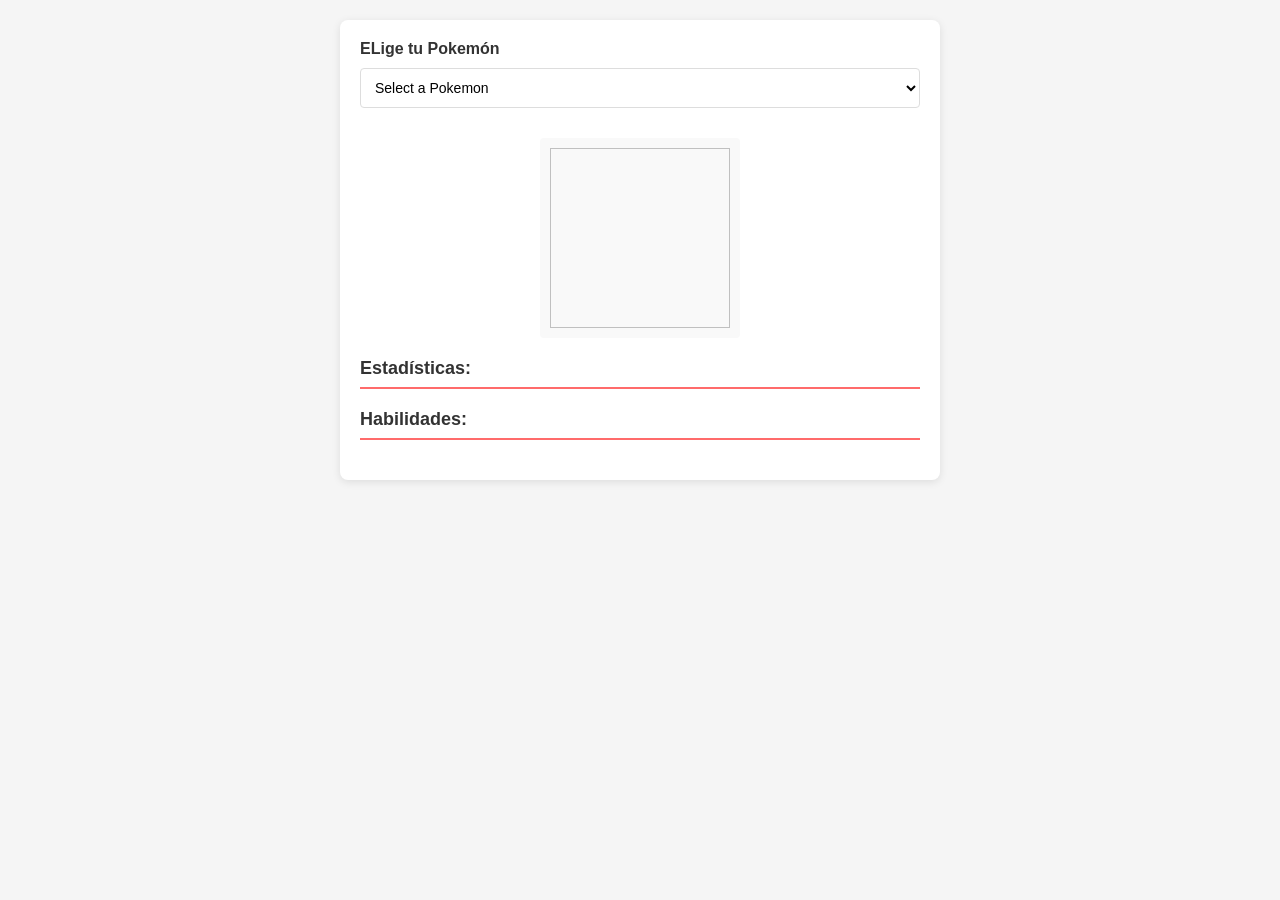
==== index (1).html @ 47f4e3ea "Actividad actualizada" ====
<!DOCTYPE html>
<html lang="en">
<head>
    <meta charset="UTF-8">
    <meta name="viewport" content="width=device-width, initial-scale=1.0">
    <title>Taller 3</title>
    <link rel="stylesheet" href="style.css">
    <script src="main.js" defer></script>
</head>
<body>
    <section>
        <div>
            <label for="pokemons">ELige tu Pokemón</label>
            <select id="pokemons" onchange="pokemonSelected(this.value)">
            <option value="">Select a Pokemon</option>
        </select>
        </div>

        <div id="pokemon-info">
            <h1 id="pokemon-name"></h1>   
            <img id="pokemon-image">
            <h3>Estadísticas:</h3>
            <ul id="pokemon-stats"></ul>
            <h3>Habilidades:</h3>
            <ul id="pokemon-abilities"></ul>
        </div>
    </section>
</body>
</html>
---- style.css ----
* {
    margin: 0;
    padding: 0;
    box-sizing: border-box;
}

body {
    font-family: Arial, sans-serif;
    background-color: #f5f5f5;
    padding: 20px;
}

section {
    max-width: 600px;
    margin: 0 auto;
    background-color: white;
    padding: 20px;
    border-radius: 8px;
    box-shadow: 0 2px 8px rgba(0, 0, 0, 0.1);
}

div {
    margin-bottom: 20px;
}

label {
    display: block;
    margin-bottom: 10px;
    font-weight: bold;
    color: #333;
}

select {
    width: 100%;
    padding: 10px;
    border: 1px solid #ddd;
    border-radius: 4px;
    font-size: 14px;
    background-color: #fff;
}

select:focus {
    outline: none;
    border-color: #ff6b6b;
    box-shadow: 0 0 4px rgba(255, 107, 107, 0.5);
}

#pokemon-info {
    margin-top: 30px;
}

#pokemon-name {
    font-size: 28px;
    color: #ff6b6b;
    margin-bottom: 15px;
    text-transform: capitalize;
}

#pokemon-image {
    width: 200px;
    height: 200px;
    display: block;
    margin: 0 auto 20px;
    background-color: #f9f9f9;
    padding: 10px;
    border-radius: 4px;
}

h3 {
    font-size: 18px;
    color: #333;
    margin-top: 20px;
    margin-bottom: 10px;
    border-bottom: 2px solid #ff6b6b;
    padding-bottom: 8px;
}

ul {
    list-style-position: inside;
    line-height: 1.8;
    color: #555;
}

li {
    padding: 5px 0;
}

li:before {
    content: "● ";
    color: #ff6b6b;
    margin-right: 8px;
}
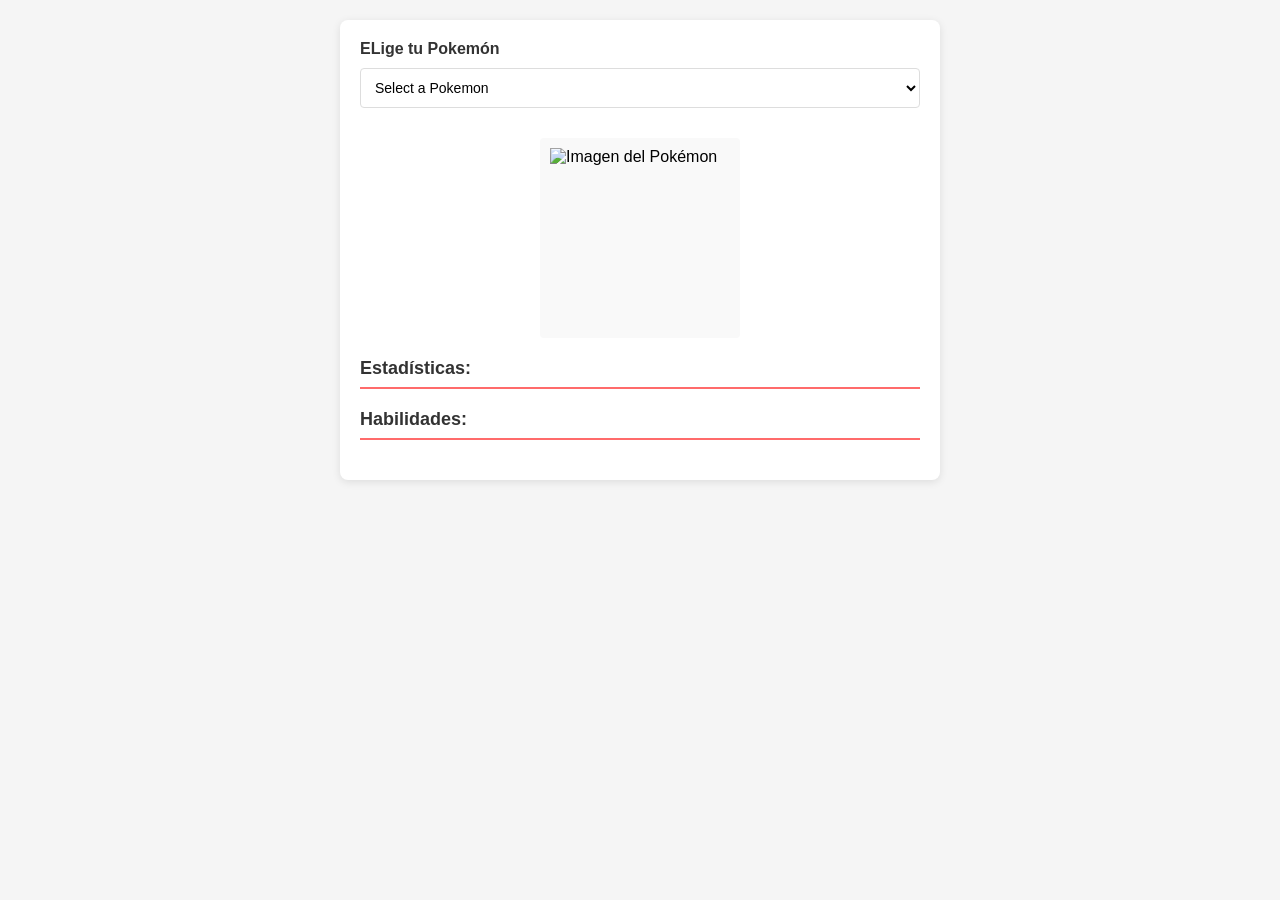
==== commit dcee4b04: "Actualizacion pokedex" ====
--- a/index (1).html
+++ b/index (1).html
@@ -17,8 +17,11 @@
         </div>
 
         <div id="pokemon-info">
-            <h1 id="pokemon-name"></h1>   
-            <img id="pokemon-image">
+            <h1 id="pokemon-name"></h1>
+            <div class="pokemon-card">
+                <img id="pokemon-image" alt="Imagen del Pokémon">
+                <p id="pokemon-type" class="pokemon-type"></p>
+            </div>
             <h3>Estadísticas:</h3>
             <ul id="pokemon-stats"></ul>
             <h3>Habilidades:</h3>
--- a/style.css
+++ b/style.css
@@ -56,14 +56,38 @@
     text-transform: capitalize;
 }
 
+.pokemon-card {
+    position: relative;
+    width: 200px;
+    margin: 0 auto 20px;
+}
+
 #pokemon-image {
-    width: 200px;
+    width: 100%;
     height: 200px;
     display: block;
-    margin: 0 auto 20px;
     background-color: #f9f9f9;
     padding: 10px;
     border-radius: 4px;
+}
+
+.pokemon-type {
+    display: none;
+    position: absolute;
+    bottom: 10px;
+    left: 50%;
+    transform: translateX(-50%);
+    background: rgba(0, 0, 0, 0.75);
+    color: #fff;
+    padding: 8px 12px;
+    border-radius: 999px;
+    font-size: 14px;
+    text-transform: capitalize;
+    white-space: nowrap;
+}
+
+.pokemon-card:hover .pokemon-type {
+    display: block;
 }
 
 h3 {
